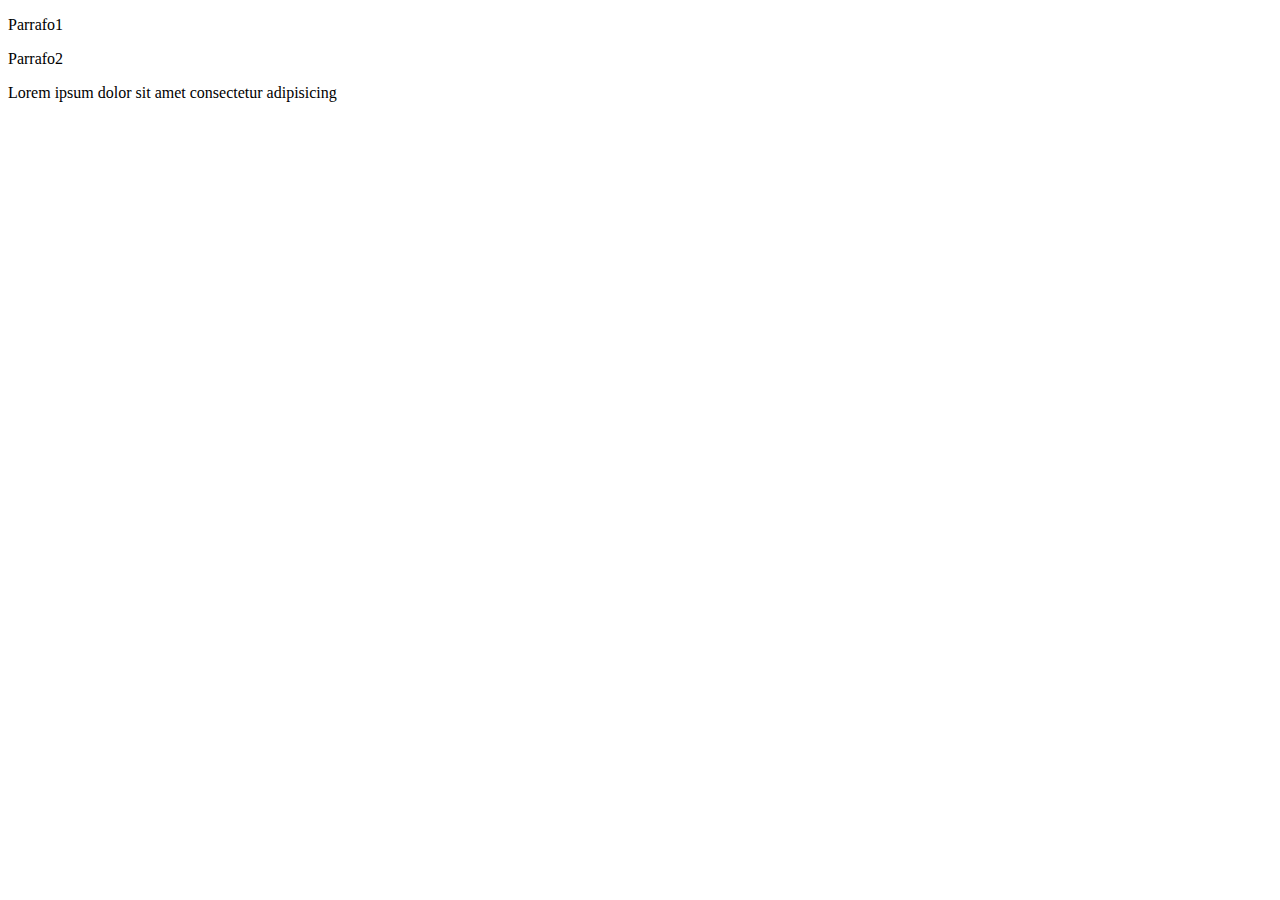
==== index.html @ f2d61bd7 "iniciando proyecto" ====
<!DOCTYPE html>
<html lang="en">
<head>
    <meta charset="UTF-8">
    <meta name="viewport" content="width=device-width, initial-scale=1.0">
    <title>Cai PC</title>
</head>
<p>Parrafo1</p>
<p>Parrafo2</p>
<p>Lorem ipsum dolor sit amet consectetur adipisicing </p>
<body>
    
</body>
</html>
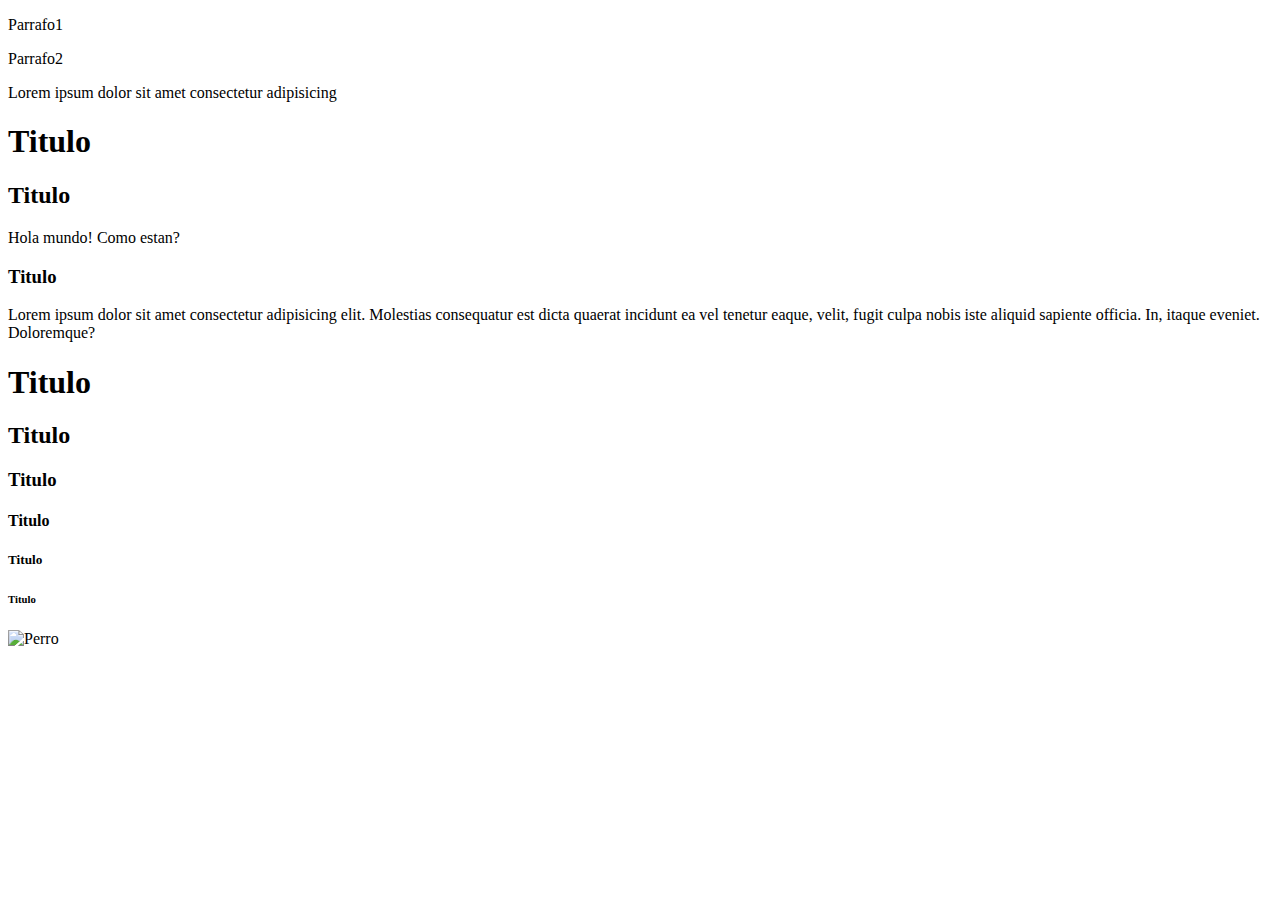
==== commit bd903560: "agregando lineas" ====
--- a/index.html
+++ b/index.html
@@ -11,4 +11,40 @@
 <body>
     
 </body>
+</html>
+
+<!DOCTYPE html>
+<html lang="es">
+    <head>
+        <meta charset="UTF-8">
+        <meta name="viewport" content="width=device-width, initial-scale=1.0">
+        <link rel="stylesheet" href="./css/style.css">
+        <title>Mi primer proyecto</title>
+    
+    </head>
+    <body>
+        <h1>Titulo</h1>
+        
+        <h2 class="colorVerde">Titulo</h2>
+        <p>Hola mundo! Como estan?</p>
+        <h3 id="especial">Titulo</h3>
+        <p class="colorVerde">Lorem ipsum dolor sit amet consectetur adipisicing elit. Molestias
+            consequatur est dicta quaerat incidunt ea vel tenetur eaque, velit,
+            fugit culpa nobis iste aliquid sapiente officia. In, itaque eveniet.
+            Doloremque?</p>
+
+        <!-- Headings -->
+        <h1>Titulo</h1>
+        <h2>Titulo</h2>
+        <h3>Titulo</h3>
+        <h4>Titulo</h4>
+        <h5>Titulo</h5>
+        <h6>Titulo</h6>
+
+        <!-- Imagenes -->
+        <img src="imagenes/descarga.webp" alt="Perro">
+
+        <img src="./imagenes/descarga.webp" alt>
+
+    </body>
 </html>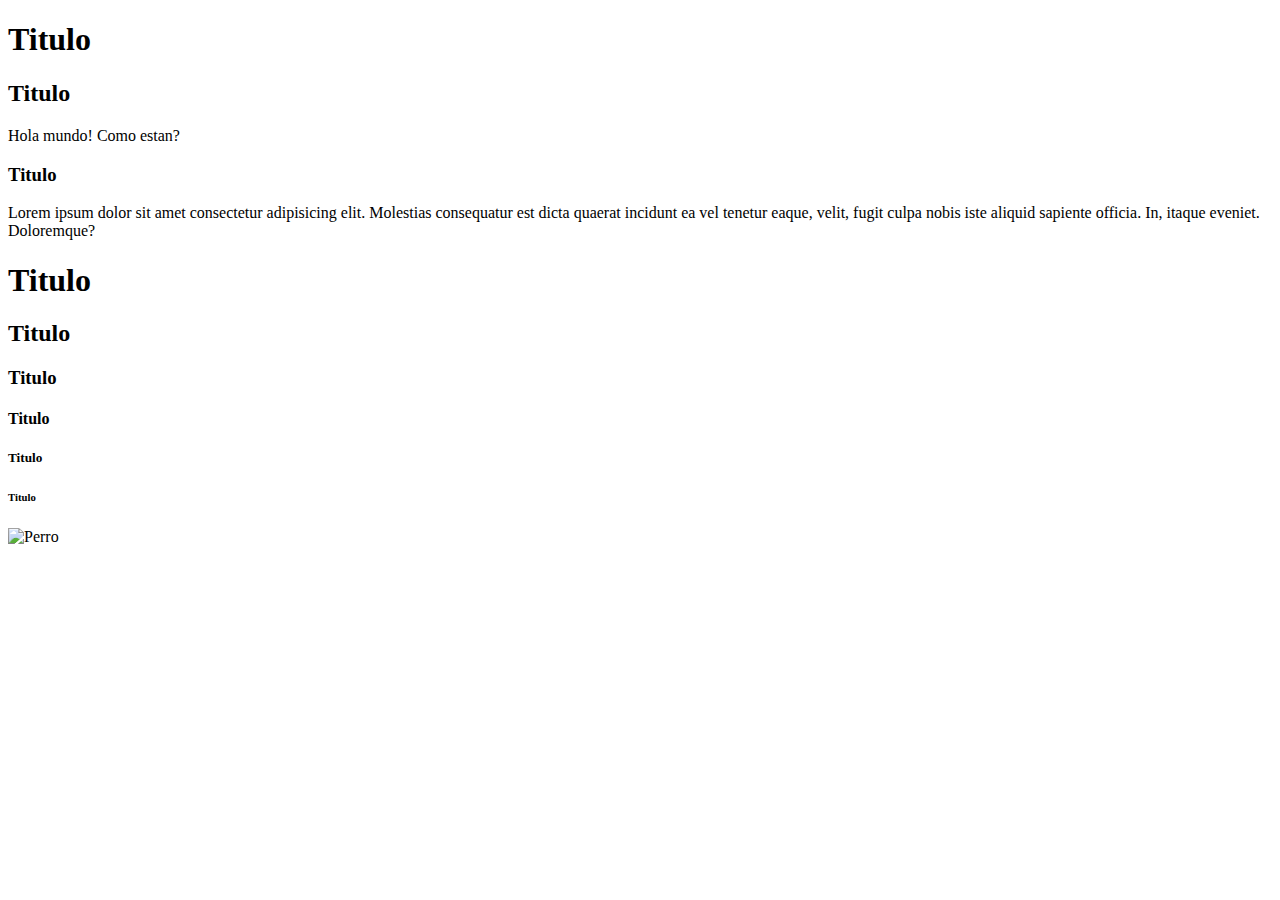
==== commit ffddb7e4: "cambiando estructura" ====
--- a/index.html
+++ b/index.html
@@ -1,17 +1,3 @@
-<!DOCTYPE html>
-<html lang="en">
-<head>
-    <meta charset="UTF-8">
-    <meta name="viewport" content="width=device-width, initial-scale=1.0">
-    <title>Cai PC</title>
-</head>
-<p>Parrafo1</p>
-<p>Parrafo2</p>
-<p>Lorem ipsum dolor sit amet consectetur adipisicing </p>
-<body>
-    
-</body>
-</html>
 
 <!DOCTYPE html>
 <html lang="es">
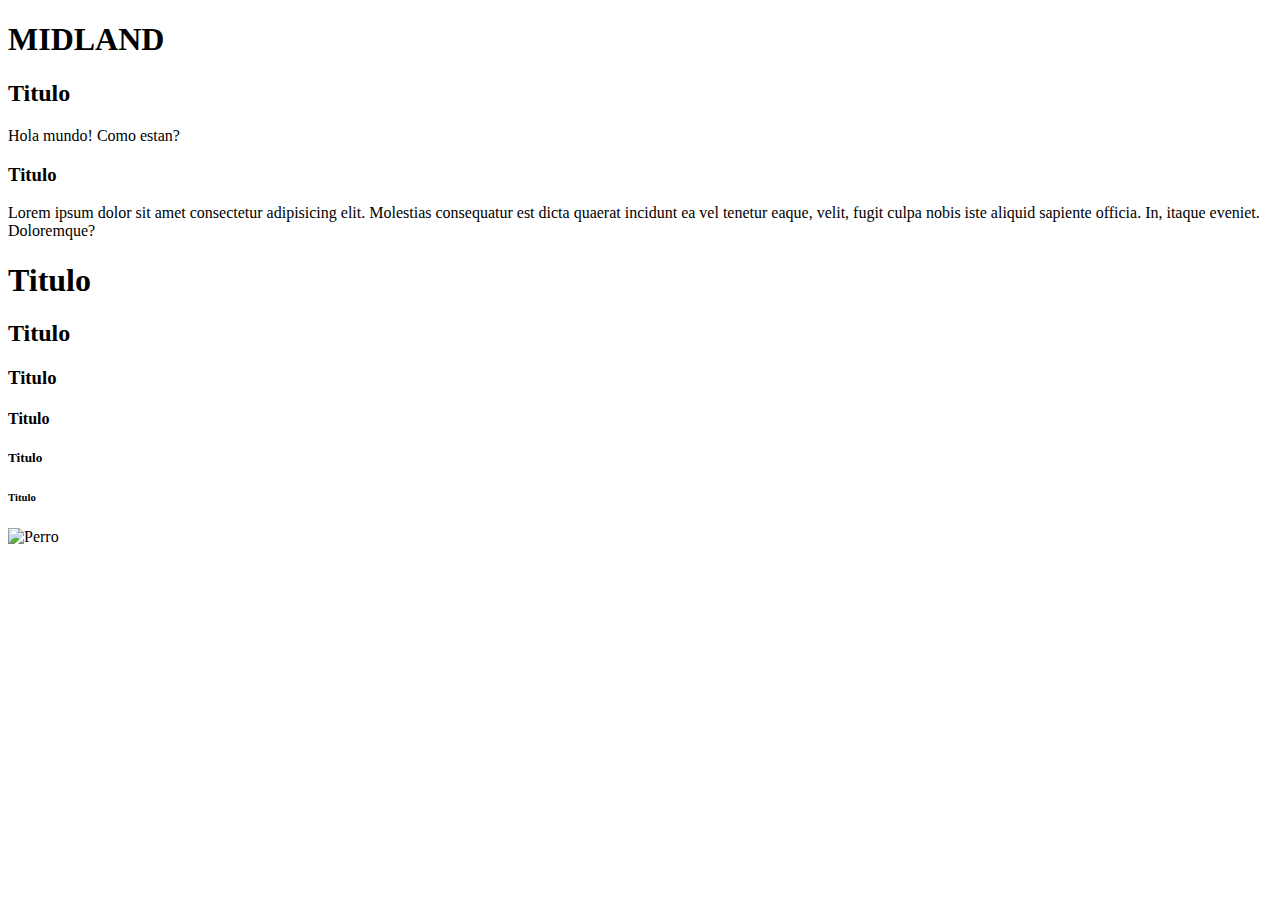
==== commit e691fcb1: "cambio de colores" ====
--- a/index.html
+++ b/index.html
@@ -9,12 +9,12 @@
     
     </head>
     <body>
-        <h1>Titulo</h1>
+        <h1>MIDLAND</h1>
         
-        <h2 class="colorVerde">Titulo</h2>
+        <h2 class="colorAzul">Titulo</h2>
         <p>Hola mundo! Como estan?</p>
         <h3 id="especial">Titulo</h3>
-        <p class="colorVerde">Lorem ipsum dolor sit amet consectetur adipisicing elit. Molestias
+        <p class="colorAzul">Lorem ipsum dolor sit amet consectetur adipisicing elit. Molestias
             consequatur est dicta quaerat incidunt ea vel tenetur eaque, velit,
             fugit culpa nobis iste aliquid sapiente officia. In, itaque eveniet.
             Doloremque?</p>
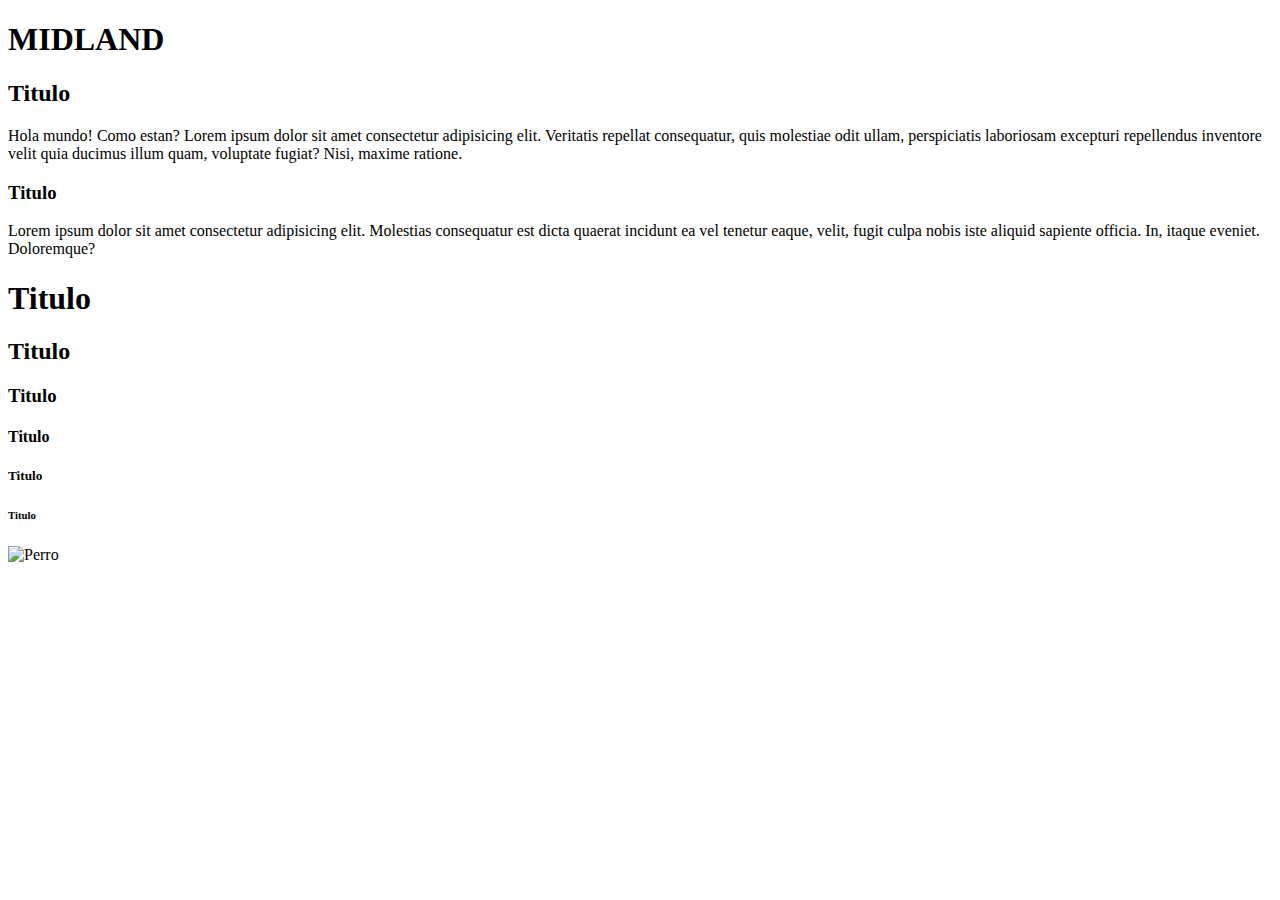
==== commit e1fcd096: "continuo el ejercicio html y css" ====
--- a/index.html
+++ b/index.html
@@ -1,36 +1,39 @@
-
 <!DOCTYPE html>
 <html lang="es">
-    <head>
-        <meta charset="UTF-8">
-        <meta name="viewport" content="width=device-width, initial-scale=1.0">
-        <link rel="stylesheet" href="./css/style.css">
-        <title>Mi primer proyecto</title>
-    
-    </head>
-    <body>
-        <h1>MIDLAND</h1>
-        
-        <h2 class="colorAzul">Titulo</h2>
-        <p>Hola mundo! Como estan?</p>
-        <h3 id="especial">Titulo</h3>
-        <p class="colorAzul">Lorem ipsum dolor sit amet consectetur adipisicing elit. Molestias
-            consequatur est dicta quaerat incidunt ea vel tenetur eaque, velit,
-            fugit culpa nobis iste aliquid sapiente officia. In, itaque eveniet.
-            Doloremque?</p>
+  <head>
+    <meta charset="UTF-8" />
+    <meta name="viewport" content="width=device-width, initial-scale=1.0" />
+    <link rel="stylesheet" href="./css/style.css" />
+    <title>MIDLAND</title>
+  </head>
+  <body>
+    <h1>MIDLAND</h1>
 
-        <!-- Headings -->
-        <h1>Titulo</h1>
-        <h2>Titulo</h2>
-        <h3>Titulo</h3>
-        <h4>Titulo</h4>
-        <h5>Titulo</h5>
-        <h6>Titulo</h6>
+    <h2>Titulo</h2>
+    <p>
+      Hola mundo! Como estan? Lorem ipsum dolor sit amet consectetur adipisicing
+      elit. Veritatis repellat consequatur, quis molestiae odit ullam,
+      perspiciatis laboriosam excepturi repellendus inventore velit quia ducimus
+      illum quam, voluptate fugiat? Nisi, maxime ratione.
+    </p>
+    <h3>Titulo</h3>
+    <p>
+      Lorem ipsum dolor sit amet consectetur adipisicing elit. Molestias
+      consequatur est dicta quaerat incidunt ea vel tenetur eaque, velit, fugit
+      culpa nobis iste aliquid sapiente officia. In, itaque eveniet. Doloremque?
+    </p>
 
-        <!-- Imagenes -->
-        <img src="imagenes/descarga.webp" alt="Perro">
+    <!-- Headings -->
+    <h1>Titulo</h1>
+    <h2>Titulo</h2>
+    <h3>Titulo</h3>
+    <h4>Titulo</h4>
+    <h5>Titulo</h5>
+    <h6>Titulo</h6>
 
-        <img src="./imagenes/descarga.webp" alt>
+    <!-- Imagenes -->
+    <img src="imagenes/descarga.webp" alt="Perro" />
 
-    </body>
-</html>+    <img src="./imagenes/descarga.webp" alt />
+  </body>
+</html>
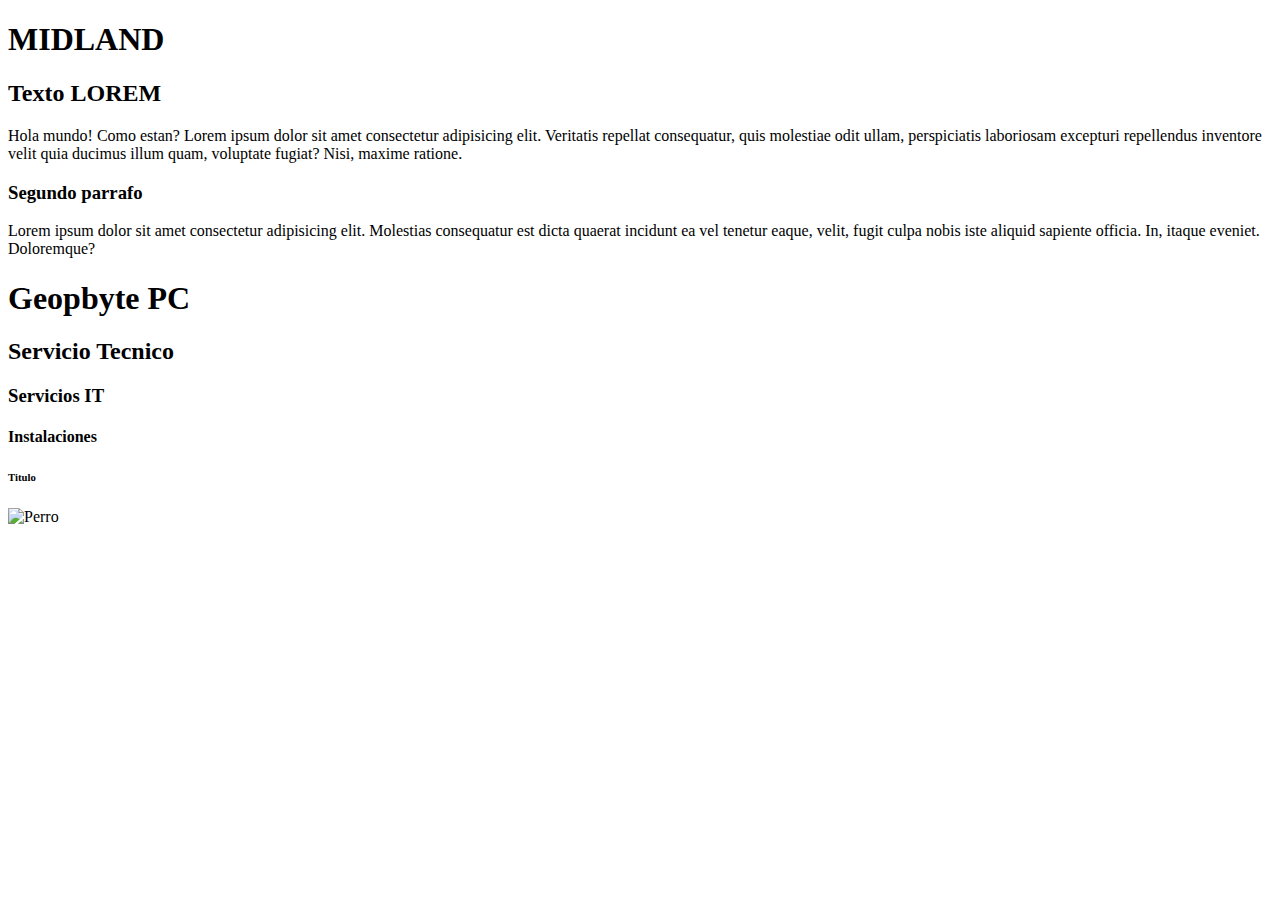
==== commit 29ea3048: "ejercicio 1" ====
--- a/index.html
+++ b/index.html
@@ -9,14 +9,14 @@
   <body>
     <h1>MIDLAND</h1>
 
-    <h2>Titulo</h2>
+    <h2>Texto LOREM</h2>
     <p>
       Hola mundo! Como estan? Lorem ipsum dolor sit amet consectetur adipisicing
       elit. Veritatis repellat consequatur, quis molestiae odit ullam,
       perspiciatis laboriosam excepturi repellendus inventore velit quia ducimus
       illum quam, voluptate fugiat? Nisi, maxime ratione.
     </p>
-    <h3>Titulo</h3>
+    <h3>Segundo parrafo</h3>
     <p>
       Lorem ipsum dolor sit amet consectetur adipisicing elit. Molestias
       consequatur est dicta quaerat incidunt ea vel tenetur eaque, velit, fugit
@@ -24,11 +24,11 @@
     </p>
 
     <!-- Headings -->
-    <h1>Titulo</h1>
-    <h2>Titulo</h2>
-    <h3>Titulo</h3>
-    <h4>Titulo</h4>
-    <h5>Titulo</h5>
+    <h1>Geopbyte PC</h1>
+    <h2>Servicio Tecnico</h2>
+    <h3>Servicios IT</h3>
+    <h4>Instalaciones</h4>
+    <h5></h5>
     <h6>Titulo</h6>
 
     <!-- Imagenes -->
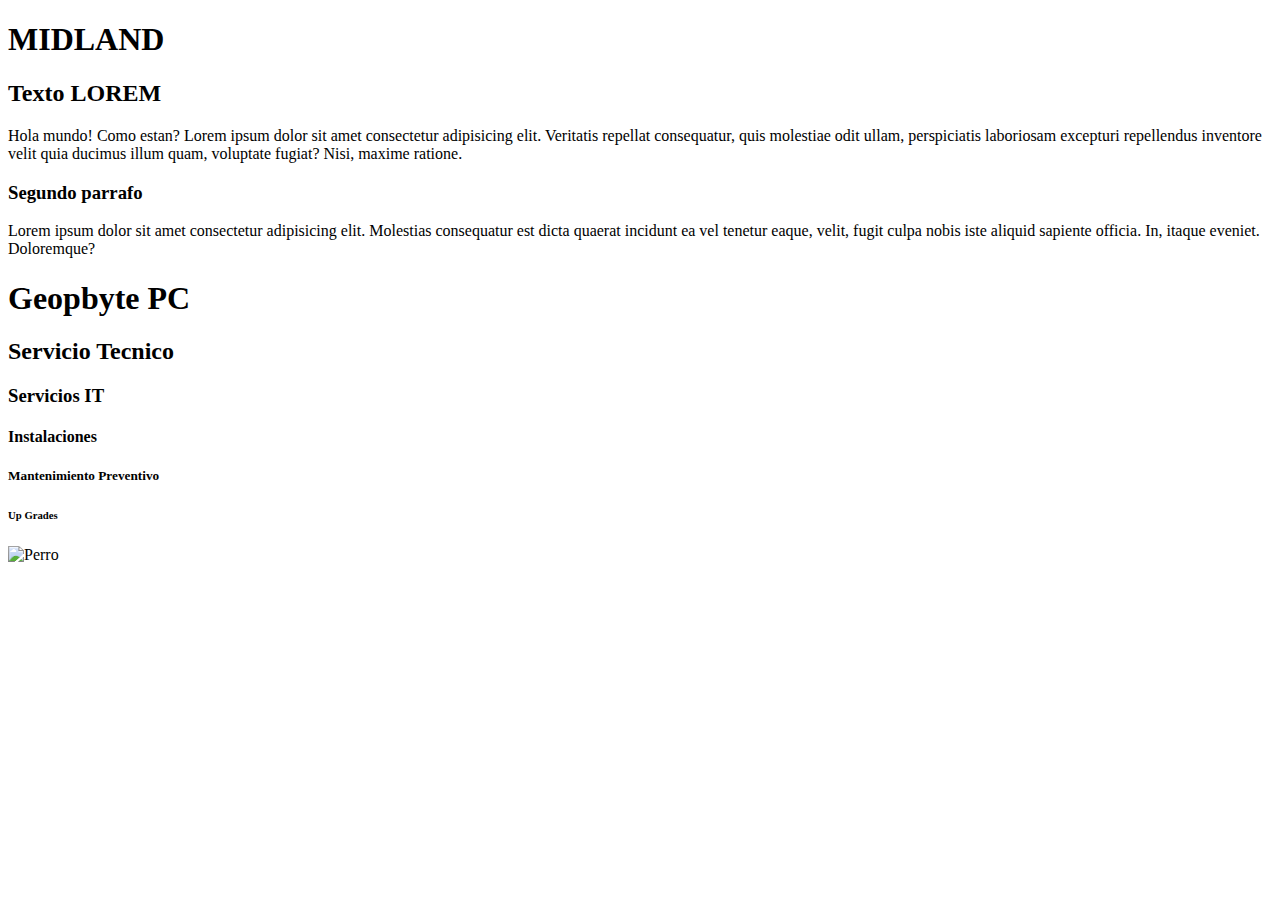
==== commit 2028d739: "ingresando etiquetes H" ====
--- a/index.html
+++ b/index.html
@@ -28,8 +28,8 @@
     <h2>Servicio Tecnico</h2>
     <h3>Servicios IT</h3>
     <h4>Instalaciones</h4>
-    <h5></h5>
-    <h6>Titulo</h6>
+    <h5>Mantenimiento Preventivo</h5>
+    <h6>Up Grades</h6>
 
     <!-- Imagenes -->
     <img src="imagenes/descarga.webp" alt="Perro" />
